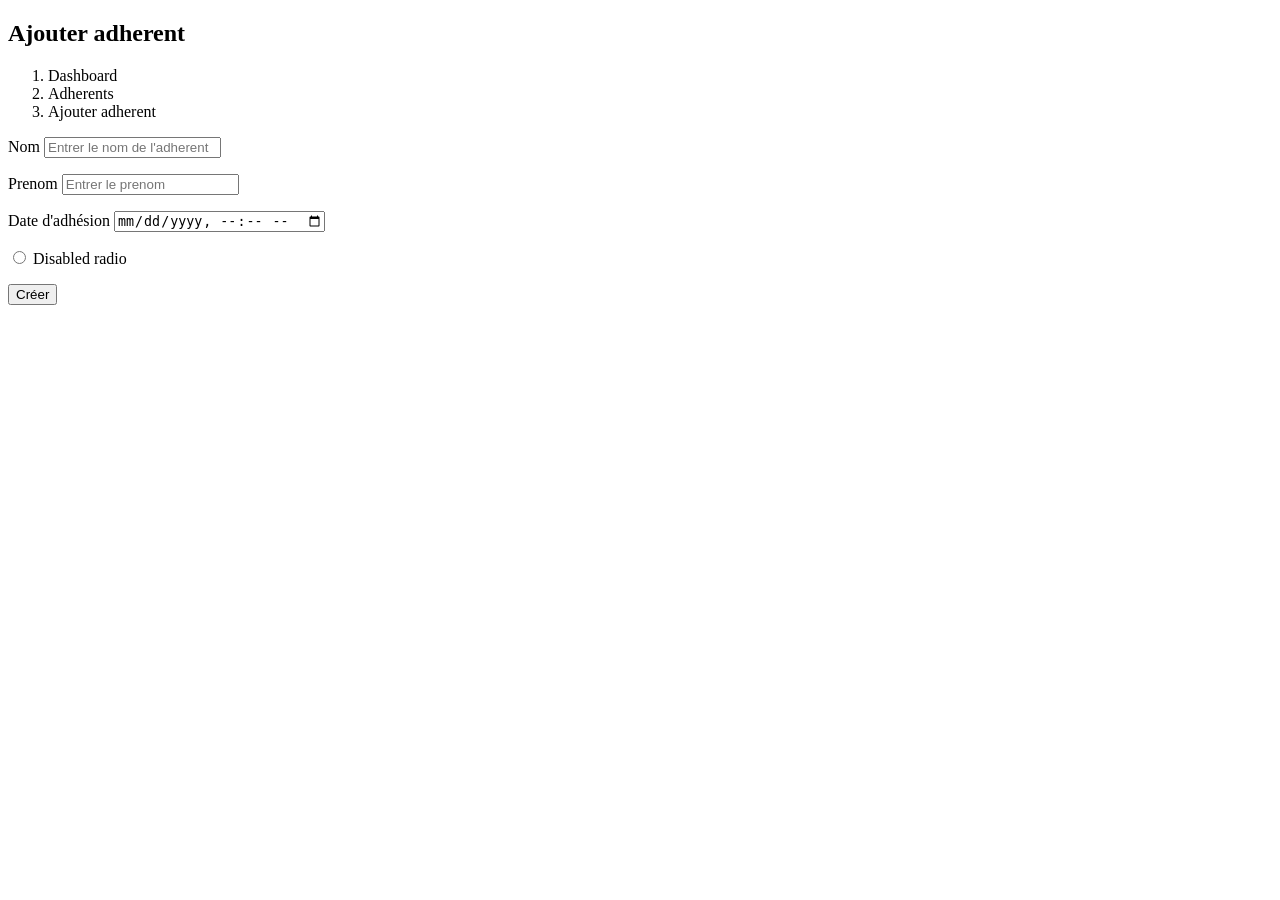
==== src/main/resources/templates/adherents-create.html @ 57779c92 "first commit: livre et adherents CRUD set" ====
<!DOCTYPE html>
<html lang="en" xmlns:th="http://thymeleaf.org" xmlns:layout="http://www.ultraq.net.nz/thymeleaf/layout" layout:decorate="~{layout}">

<head>
    <title>Livres creation</title>
</head>

<body class="sb-nav-fixed">
    <section layout:fragment="content">
        <h1 class="mt-4">Ajouter adherent</h1>
        <ol class="breadcrumb mb-4">
            <li class="breadcrumb-item"><a th:href="@{/home}">Dashboard</a></li>
            <li class="breadcrumb-item"><a th:href="@{/adherents}">Adherents</a></li>
            <li class="breadcrumb-item active">Ajouter adherent</li>
        </ol>
        <form role="form" method="post" th:action="@{/adherents/new}" th:object="${adherent}">
            <div class="container">
                <div class="form-group">
                    <label for="nom">Nom</label>
                    <input type="text" 
                           class="form-control" 
                           name="nom"
                           th:field="*{nom}"
                           id="nom" 
                           placeholder="Entrer le nom de l'adherent">
                        <p th:if="${#fields.hasErrors('nom')}" class="text-danger" th:errors="*{nom}"></p>
                </div>
                <div class="form-group">
                    <label for="prenom">Prenom</label>
                    <input type="text" 
                           class="form-control" 
                           name="prenom"
                           th:field="*{prenom}"
                           id="prenom" 
                           placeholder="Entrer le prenom">
                    <p th:if="${#fields.hasErrors('prenom')}" class="text-danger" th:errors="*{prenom}"></p>
                </div>
                <div class="form-group mb-3">
                    <label for="dateAdhesion">Date d'adhésion</label>
                    <input type="datetime-local" 
                           class="form-control" 
                           name="dateAdhesion"
                           th:field="*{dateAdhesion}"
                           id="dateAdhesion" 
                           placeholder="Date d'adhésion">
                    <p th:if="${#fields.hasErrors('dateAdhesion')}" class="text-danger" th:errors="*{dateAdhesion}"></p>
                </div>
                <!-- <div class="form-group">
                    <label for="role">Role</label>
                    <input type="radio" 
                           class="form-control" 
                           name="role"
                           th:field="*{role}"
                           id="role" 
                           placeholder="Entrer le prenom">
                    <p th:if="${#fields.hasErrors('role')}" class="text-danger" th:errors="*{role}"></p>
                </div> -->

                <div class="form-check" th:each="role: ${T(com.kaleba.bookrental.bookrental.model.Role).values()}">
                    <input class="form-check-input" type="radio" name="role" id="flexRadioDefault"  th:field="*{role}" th:value="${role}">
                    <label class="form-check-label" th:for="${#ids.next('role')}" th:text="${role}">
                      Disabled radio
                    </label>
                    <p th:if="${#fields.hasErrors('role')}" class="text-danger" th:errors="*{role}"></p>
                  </div>

                <button type="submit" class="btn btn-primary ">Créer</button>
            </div>
        </form>
    </section>
</body>

</html>
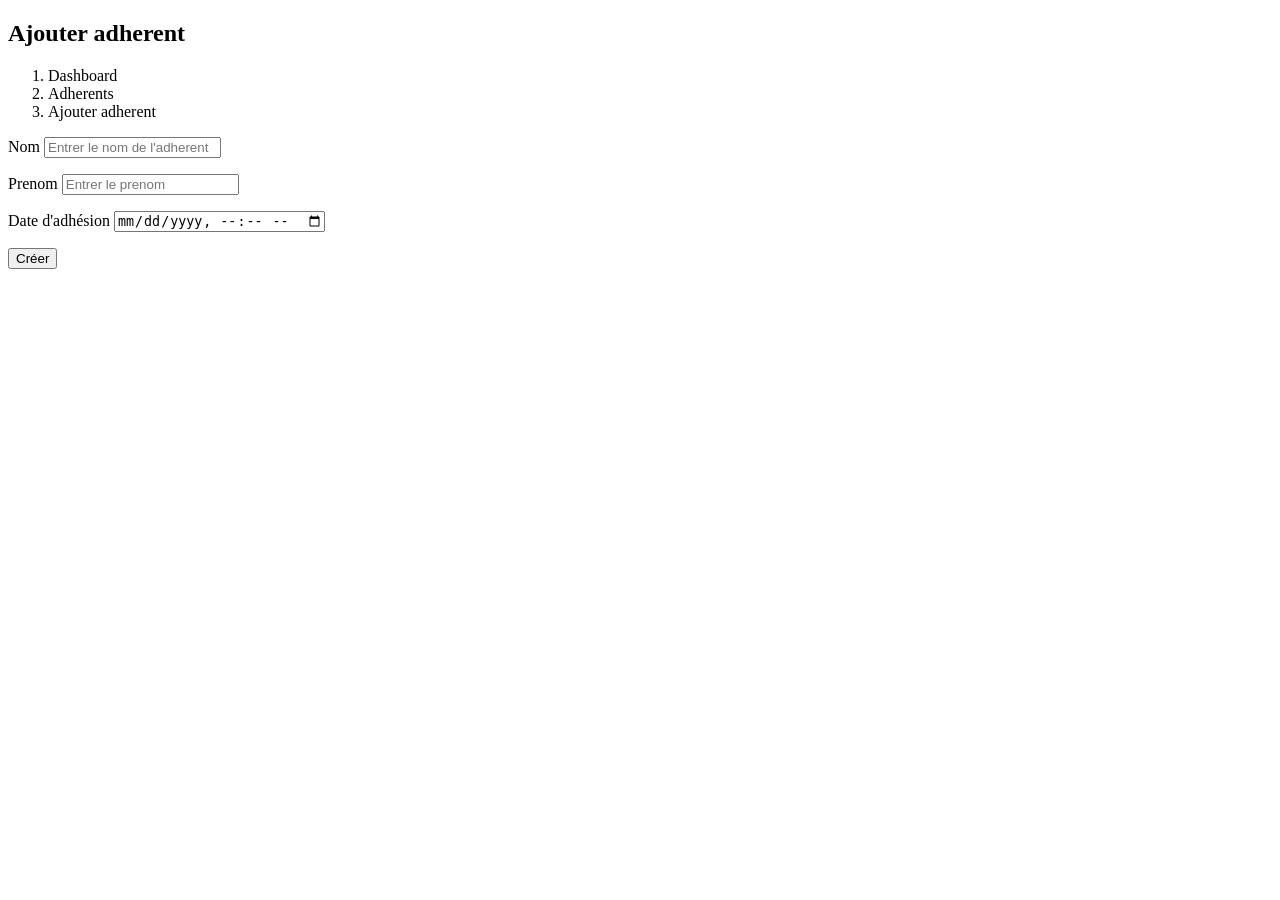
==== commit fb84d0fb: "sign-up optionel" ====
--- a/src/main/resources/templates/adherents-create.html
+++ b/src/main/resources/templates/adherents-create.html
@@ -56,13 +56,13 @@
                     <p th:if="${#fields.hasErrors('role')}" class="text-danger" th:errors="*{role}"></p>
                 </div> -->
 
-                <div class="form-check" th:each="role: ${T(com.kaleba.bookrental.bookrental.model.Role).values()}">
+                <!-- <div class="form-check" th:each="role: ${T(com.kaleba.bookrental.bookrental.model.Role).values()}">
                     <input class="form-check-input" type="radio" name="role" id="flexRadioDefault"  th:field="*{role}" th:value="${role}">
                     <label class="form-check-label" th:for="${#ids.next('role')}" th:text="${role}">
                       Disabled radio
                     </label>
                     <p th:if="${#fields.hasErrors('role')}" class="text-danger" th:errors="*{role}"></p>
-                  </div>
+                  </div> -->
 
                 <button type="submit" class="btn btn-primary ">Créer</button>
             </div>
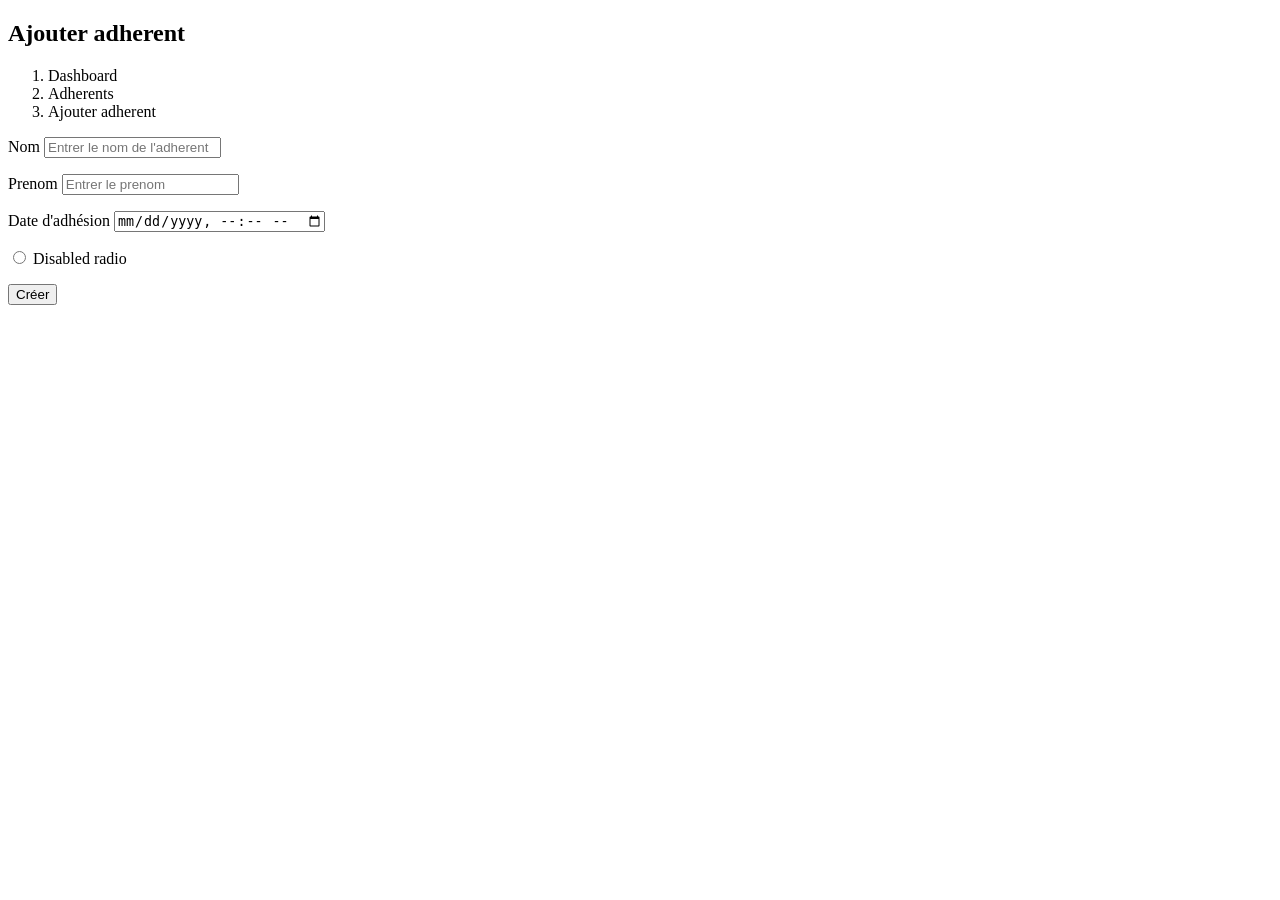
==== commit c18e55a6: "creation of entity users and customizing the dao authentication first step" ====
--- a/src/main/resources/templates/adherents-create.html
+++ b/src/main/resources/templates/adherents-create.html
@@ -13,7 +13,7 @@
             <li class="breadcrumb-item"><a th:href="@{/adherents}">Adherents</a></li>
             <li class="breadcrumb-item active">Ajouter adherent</li>
         </ol>
-        <form role="form" method="post" th:action="@{/adherents/new}" th:object="${adherent}">
+        <form role="form" method="post" th:action="@{/admin/adherents/new}" th:object="${adherent}">
             <div class="container">
                 <div class="form-group">
                     <label for="nom">Nom</label>
@@ -56,13 +56,13 @@
                     <p th:if="${#fields.hasErrors('role')}" class="text-danger" th:errors="*{role}"></p>
                 </div> -->
 
-                <!-- <div class="form-check" th:each="role: ${T(com.kaleba.bookrental.bookrental.model.Role).values()}">
+                <div class="form-check" th:each="role: ${T(com.kaleba.bookrental.bookrental.model.Role).values()}">
                     <input class="form-check-input" type="radio" name="role" id="flexRadioDefault"  th:field="*{role}" th:value="${role}">
                     <label class="form-check-label" th:for="${#ids.next('role')}" th:text="${role}">
                       Disabled radio
                     </label>
                     <p th:if="${#fields.hasErrors('role')}" class="text-danger" th:errors="*{role}"></p>
-                  </div> -->
+                  </div>
 
                 <button type="submit" class="btn btn-primary ">Créer</button>
             </div>
